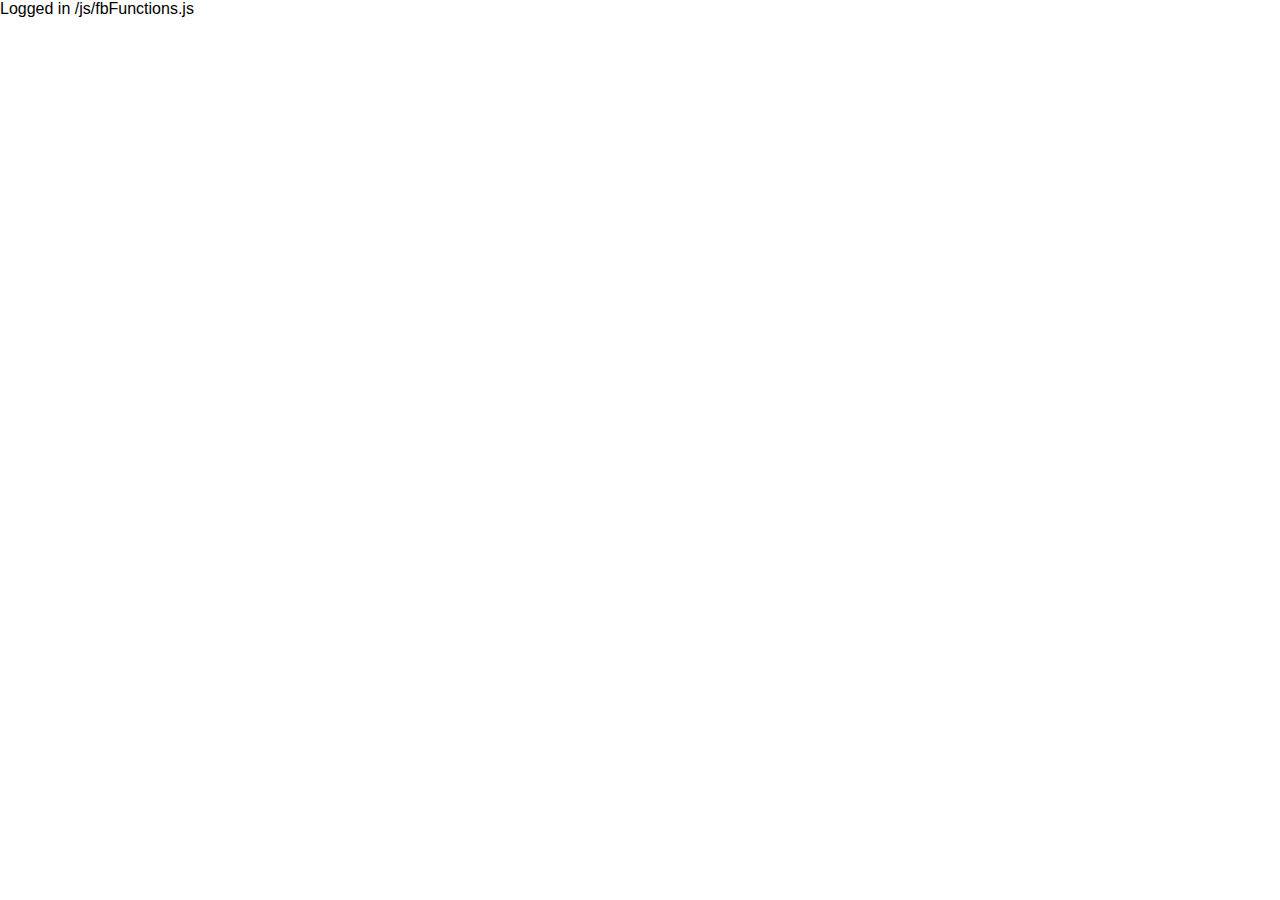
==== src/webapp/home.html @ dfe21669 "login functionality" ====
<!DOCTYPE html PUBLIC "-//W3C//DTD HTML 4.01 Transitional//EN" "http://www.w3.org/TR/html4/loose.dtd">
<html>
<head>
<meta http-equiv="Content-Type" content="text/html; charset=ISO-8859-1">
<script type="text/javascript" src="lib/jquery-1.6.2.min.js"></script>
<link rel="stylesheet" href="css/style.css" />
<script src="js/fbFunctions.js"></script>
<link rel="SHORTCUT ICON" href="images/logo.png" />
<script src="http://connect.facebook.net/en_US/all.js"></script>
<title>Hisaab Home</title>
</head>
<body>
Logged in
</body>
</html>/js/fbFunctions.js
---- src/webapp/css/style.css ----
html,body {
	width: 100%;
	height: 100%;
	padding: 0;
	background: #fff;
	margin: 0;
	font-family: arial
}

a {
	text-decoration: none
}

.container {
	width: 262px;
	margin: 0 auto;
	padding-top: 200px;
}

#bar {
	width: 100%;
	height: 35px;
	padding: 15px 0;
	background: url(../images/bar.png) repeat-x;
}

#container {
	width: 960px;
	margin: 0 auto;
}

/*-------LOGIN STARTS HERE -------*/
/* Login Container (default to float:right) */
#loginContainer {
	position: relative;
	float: right;
	font-size: 12px;
}

/* Login Button */
#loginButton {
	display: inline-block;
	float: right;
	background: #d2e0ea url(../images/buttonbg.png) repeat-x;
	border: 1px solid #899caa;
	border-radius: 3px;
	-moz-border-radius: 3px;
	position: relative;
	z-index: 30;
	cursor: pointer;
}

/* Login Button Text */
#loginButton span {
	color: #445058;
	font-size: 14px;
	font-weight: bold;
	text-shadow: 1px 1px #fff;
	padding: 7px 29px 9px 10px;
	background: url(../images/loginArrow.png) no-repeat 53px 7px;
	display: block
}

#loginButton:hover {
	background: url(../images/buttonbgHover.png) repeat-x;
}

/* Login Box */
#loginBox {
	position: absolute;
	top: 34px;
	right: 0;
	display: none;
	z-index: 29;
}

/* If the Login Button has been clicked */
#loginButton.active {
	border-radius: 3px 3px 0 0;
}

#loginButton.active span {
	background-position: 53px -76px;
}

/* A Line added to overlap the border */
#loginButton.active em {
	position: absolute;
	width: 100%;
	height: 1px;
	background: #d2e0ea;
	bottom: -1px;
}

/* Login Form */
.form {
	width: 248px;
	border: 1px solid #899caa;
	border-radius: 3px 0 3px 3px;
	-moz-border-radius: 3px 0 3px 3px;
	margin-top: -1px;
	background: #d2e0ea;
	padding: 6px;
}

.form fieldset {
	margin: 0 0 12px 0;
	display: block;
	border: 0;
	padding: 0;
}

fieldset#body {
	background: #fff;
	border-radius: 3px;
	-moz-border-radius: 3px;
	padding: 10px 13px;
	margin: 0;
}

.form #checkbox {
	width: auto;
	margin: 1px 9px 0 0;
	float: left;
	padding: 0;
	border: 0;
	*margin: -3px 9px 0 0; /* IE7 Fix */
}

#body label {
	color: #3a454d;
	margin: 9px 0 0 0;
	display: block;
	float: left;
}

.form #body fieldset label {
	display: block;
	float: none;
	margin: 0 0 6px 0;
}

/* Default Input */
.form input {
	width: 92%;
	border: 1px solid #899caa;
	border-radius: 3px;
	-moz-border-radius: 3px;
	color: #3a454d;
	font-weight: bold;
	padding: 8px 8px;
	box-shadow: inset 0px 1px 3px #bbb;
	-webkit-box-shadow: inset 0px 1px 3px #bbb;
	-moz-box-shadow: inset 0px 1px 3px #bbb;
	font-size: 12px;
}

/* Sign In Button */
.btn {
	width: auto;
	float: left;
	background: #339cdf url(../images/buttonbg.png) repeat-x;
	color: #fff;
	padding: 7px 10px 8px 10px;
	text-shadow: 0px -1px #278db8;
	border: 1px solid #339cdf;
	box-shadow: none;
	-moz-box-shadow: none;
	-webkit-box-shadow: none;
	margin: 0 12px 0 0;
	cursor: pointer;
	*padding: 7px 2px 8px 2px; /* IE7 Fix */
}

.btn:hover {
	background: #339cdf url(../images/buttonbgHover.png) repeat-x;
}

/* Forgot your password */
.form span {
	text-align: center;
	display: block;
	padding: 7px 0 4px 0;
}

.form span a {
	color: #3a454d;
	text-shadow: 1px 1px #fff;
	font-size: 12px;
}

input:focus {
	outline: none;
}

#logo {
	float: left;
	position: absolute;
	left: 10px;
	top: 2px;
}

#registerDiv {
	padding-right: 5px;
}

#registerForm {
	padding: 2px;
}

.flt-rt {
	float: right;
}

.flt-lt {
	float: left;
}
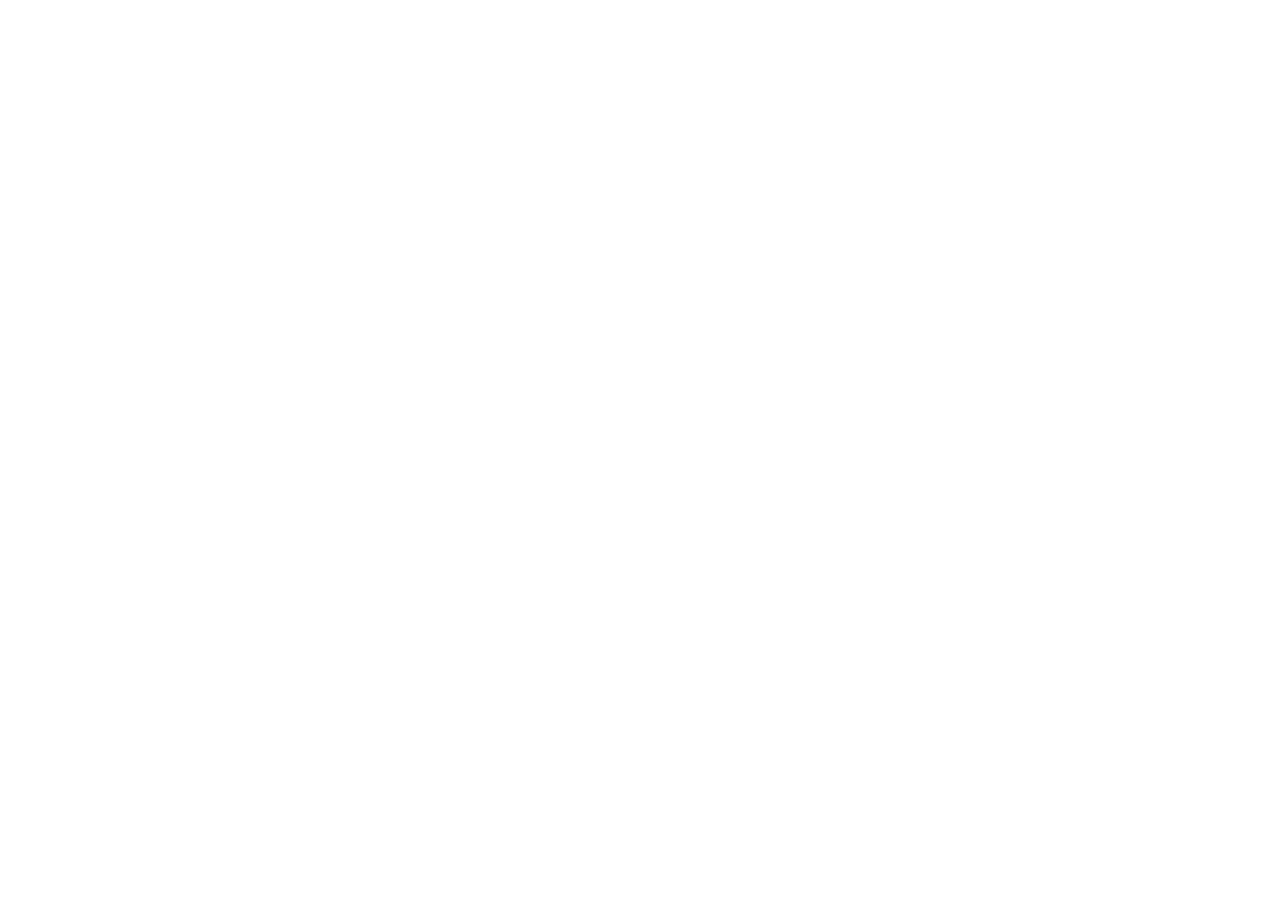
==== commit 329a584e: "corrected url" ====
--- a/src/webapp/home.html
+++ b/src/webapp/home.html
@@ -10,6 +10,7 @@
 <title>Hisaab Home</title>
 </head>
 <body>
-Logged in
+<div id="fb-root"></div>
+<center> <div id="user-picture"></div></center>
 </body>
-</html>/js/fbFunctions.js+</html>